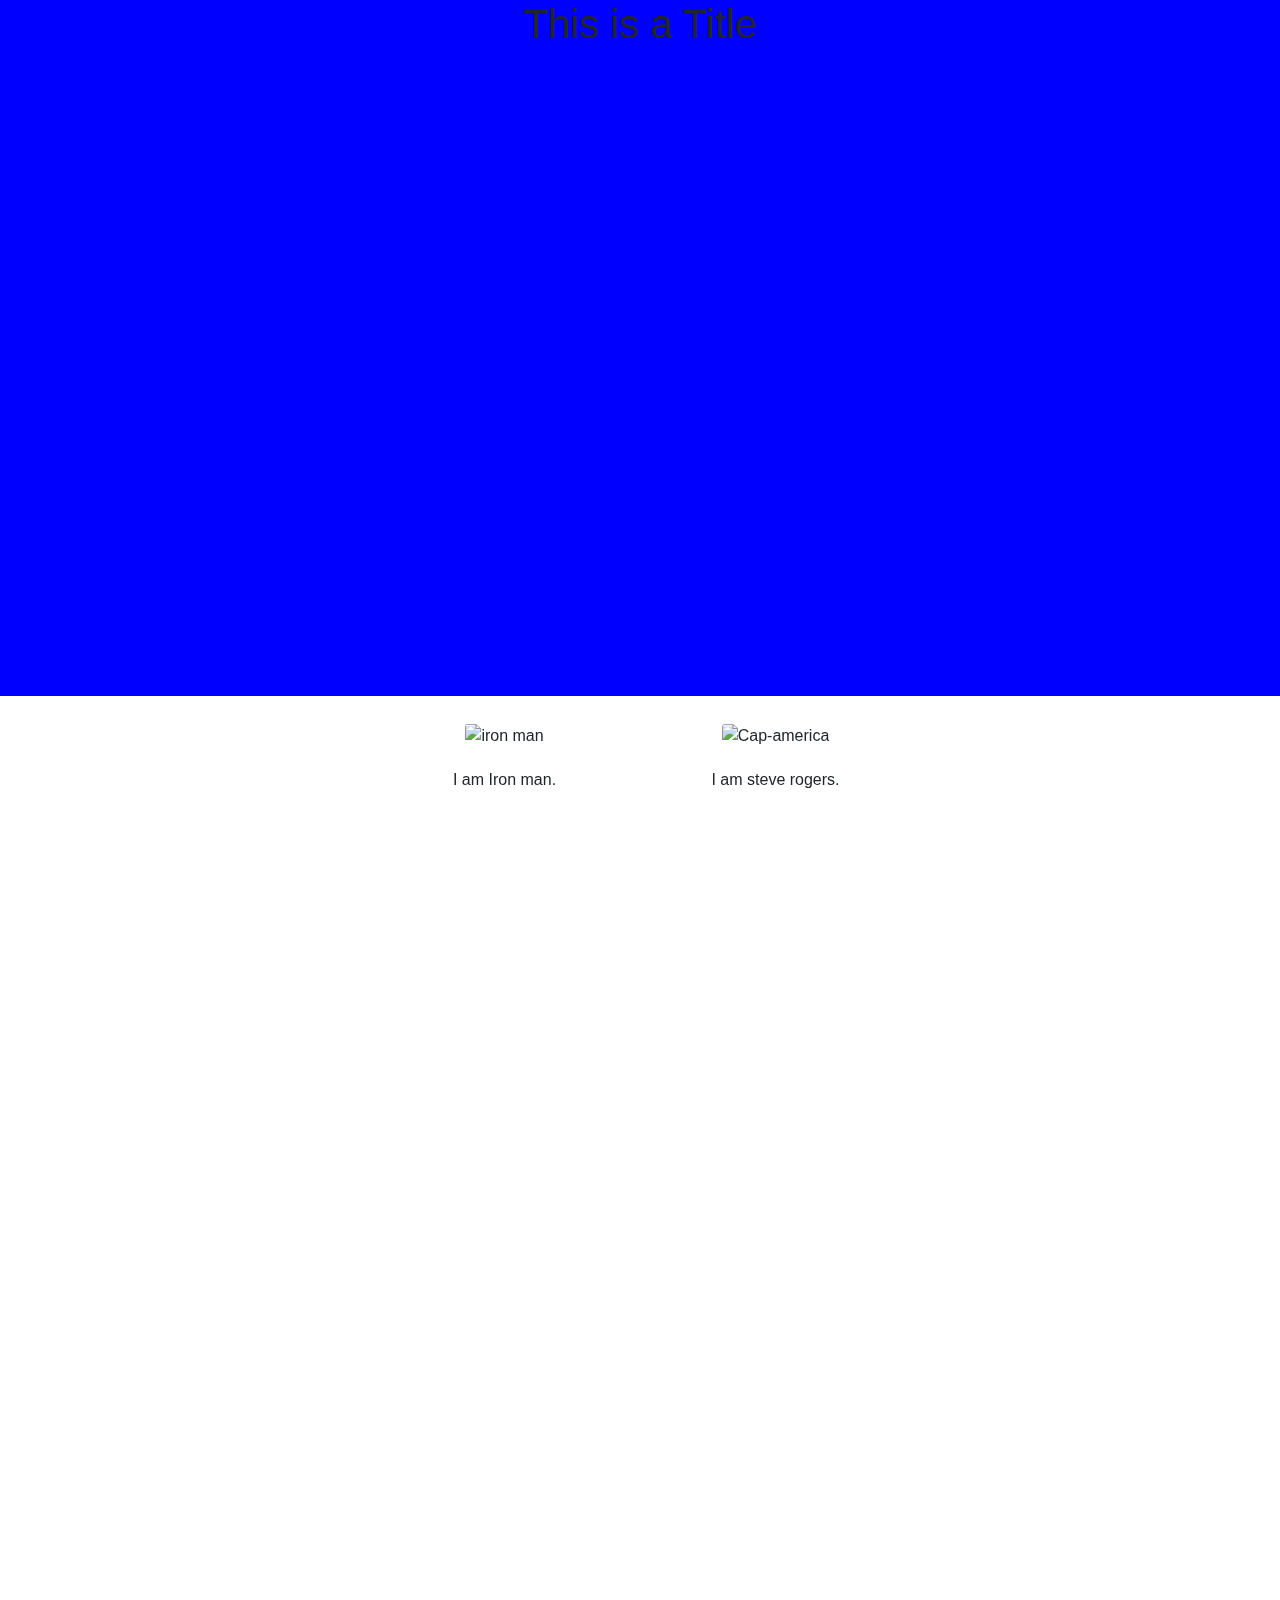
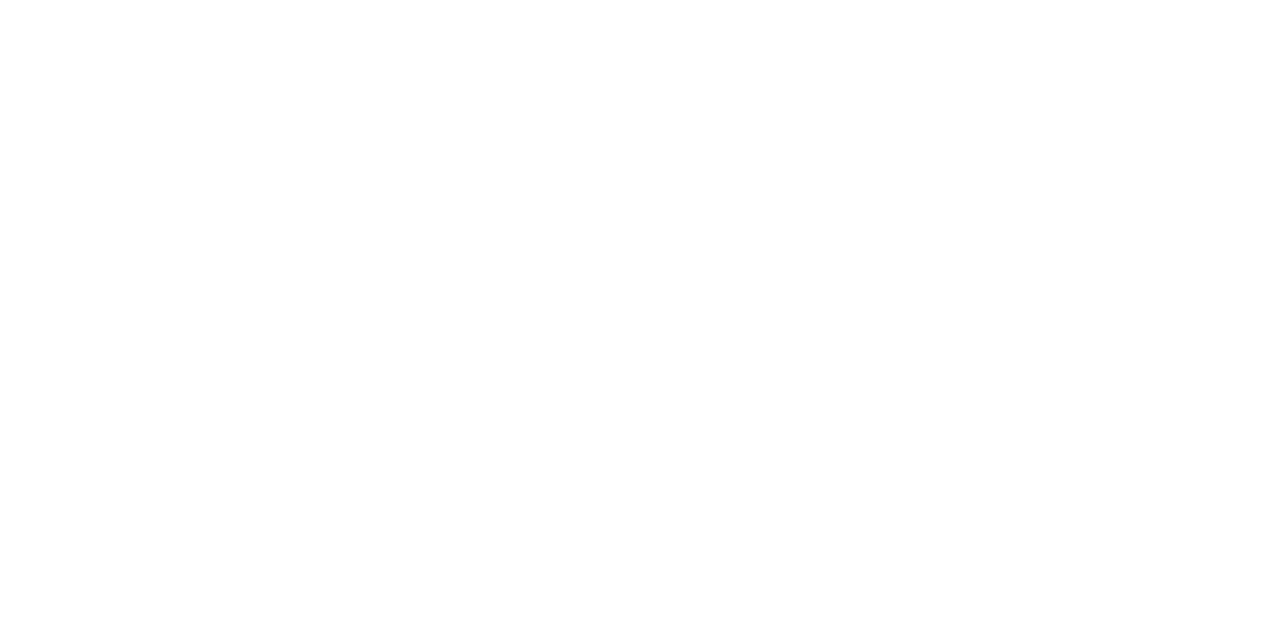
==== index.html @ e6fc6e65 "added thor" ====
<!DOCTYPE html>
<html lang="en">

<head>
    <meta charset="UTF-8">
    <meta http-equiv="X-UA-Compatible" content="IE=edge">
    <meta name="viewport" content="width=device-width, initial-scale=1.0">
    <link rel="stylesheet" href="https://maxcdn.bootstrapcdn.com/bootstrap/4.0.0/css/bootstrap.min.css"
        integrity="sha384-Gn5384xqQ1aoWXA+058RXPxPg6fy4IWvTNh0E263XmFcJlSAwiGgFAW/dAiS6JXm" crossorigin="anonymous">

    <link rel="stylesheet" href="./style.css">

    <link rel="stylesheet" href="https://unpkg.com/aos@next/dist/aos.css" />

    <title>Document</title>
</head>

<body>

    <section id="title">
        <div class="container-fluid">
            <h1>
                This is a Title
            </h1>
        </div>
    </section>

    <section id="price">

        <div class="row">



            <div class=" card-item col-lg-6" data-aos="fade-right">

                <img class="card-img-top"
                    src="https://cdn.imgbin.com/10/2/24/imgbin-iron-man-edwin-jarvis-howard-stark-extremis-vision-iron-man-model-marvel-ironman-illustration-gHqE0U9d0XbJ7nFt9BiUjnSN1.jpg"
                    alt="iron man">
                <div class="card-body">
                    <p class="card-text">I am Iron man.</p>
                </div>
            </div>


            <div class=" card-item col-lg-6" data-aos="fade-left">

                <img class="card-img-top"
                    src="https://cdn.imgbin.com/1/7/1/imgbin-captain-america-the-winter-soldier-bucky-barnes-hot-toys-limited-action-toy-figures-captain-america-CauypCc6ajsyTGPNn3uADpkhc.jpg"
                    alt="Cap-america">
                <div class="card-body">
                    <p class="card-text">I am steve rogers.</p>
                </div>
            </div>


            <div class=" card-item col-lg-6" data-aos="fade-left">

                <img class="card-img-top" src="./images/thor-mjolnir.jpg" alt="Cap-america">
                <div class="card-body">
                    <p class="card-text">I am Thor.</p>
                </div>
            </div>



            <div class=" card-item col-lg-6" data-aos="fade-right">

                <img class="card-img-top" src="https://i.ytimg.com/vi/MAfIvBgChjQ/maxresdefault.jpg" alt="Hulk">
                <div class="card-body">
                    <p class="card-text">I am HULK.</p>
                </div>
            </div>


            <div class=" card-item col-lg-6" data-aos="fade-left">

                <img class="card-img-top" src="https://live.staticflickr.com/7252/7122170865_542995ccaf_b.jpg"
                    alt="Black widow">
                <div class="card-body">
                    <p class="card-text">I am Black widow.</p>
                </div>
            </div>




            <div class=" card-item col-lg-6" data-aos="fade-right">

                <img class="card-img-top"
                    src="https://images.hindustantimes.com/rf/image_size_960x540/HT/p2/2020/04/21/Pictures/_8f24dfe8-83be-11ea-81b1-a01beea4c212.jpg"
                    alt="Hawkayee">
                <div class="card-body">
                    <p class="card-text">I am Hawkayee.</p>
                </div>
            </div>


            <div class=" card-item col-lg-6" data-aos="fade-left">

                <img class="card-img-top"
                    src="https://upload.wikimedia.org/wikipedia/en/thumb/4/46/War_Machine_armor_in_the_Marvel_Cinematic_Universe.webp/170px-War_Machine_armor_in_the_Marvel_Cinematic_Universe.webp.png"
                    alt="War Machine">
                <div class="card-body">
                    <p class="card-text">I am War Machine.</p>
                </div>
            </div>




            <div class=" card-item col-lg-6" data-aos="fade-right">

                <img class="card-img-top"
                    src="https://i.pinimg.com/originals/e1/d6/b4/e1d6b41f4cb4628893a93deb2b1cc5a1.jpg">
                <div class="vision">
                    <p class="card-text">I am Vision.</p>
                </div>
            </div>


            <div class=" card-item col-lg-6" data-aos="fade-left">

                <img class="card-img-top" src="https://thedirect.s3.amazonaws.com/media/photos/scarwitchconcept.jpg">
                <div class="Scarlet Witch">
                    <p class="card-text">I am Scarlet Witch.</p>
                </div>
            </div>


            <div class=" card-item col-lg-6" data-aos="fade-right">

                <img class="card-img-top"
                    src="https://i.pinimg.com/originals/a4/28/ae/a428aed62be3c19b8c784ce50b6e0825.png">
                <div class="card-body">
                    <p class="card-text">I am Falcon.</p>
                </div>
            </div>


            <div class=" card-item col-lg-6" data-aos="fade-left">

                <img class="card-img-top"
                    src="https://encrypted-tbn0.gstatic.com/images?q=tbn:ANd9GcQr59cBDLwsPSclYbDU3u2dLDdLWqQVkgrcBWVtFpF8oPkdhLzdj1q5Tqgc_QV-HXb8kyU&usqp=CAU"
                    alt="Card image cap">
                <div class="card-body">
                    <p class="card-text">I am Winter Soldier.</p>
                </div>
            </div>


            <div class=" card-item col-lg-6" data-aos="fade-right">

                <img class="card-img-top"
                    src="https://images.unsplash.com/photo-1593642532871-8b12e02d091c?ixid=MnwxMjA3fDF8MHxwaG90by1wYWdlfHx8fGVufDB8fHx8&ixlib=rb-1.2.1&auto=format&fit=crop&w=2012&q=80"
                    alt="Card image cap">
                <div class="card-body">
                    <p class="card-text">Some quick example text to build on the card title and make up the bulk of the
                        card's content.</p>
                </div>
            </div>


            <div class=" card-item col-lg-6" data-aos="fade-left">

                <img class="card-img-top"
                    src="https://images.unsplash.com/photo-1593642532871-8b12e02d091c?ixid=MnwxMjA3fDF8MHxwaG90by1wYWdlfHx8fGVufDB8fHx8&ixlib=rb-1.2.1&auto=format&fit=crop&w=2012&q=80"
                    alt="Card image cap">
                <div class="card-body">
                    <p class="card-text">Some quick example text to build on the card title and make up the bulk of the
                        card's content.</p>
                </div>
            </div>






            <div class=" card-item col-lg-6" data-aos="fade-right">

                <img class="card-img-top"
                    src="https://images.unsplash.com/photo-1593642532871-8b12e02d091c?ixid=MnwxMjA3fDF8MHxwaG90by1wYWdlfHx8fGVufDB8fHx8&ixlib=rb-1.2.1&auto=format&fit=crop&w=2012&q=80"
                    alt="Card image cap">
                <div class="card-body">
                    <p class="card-text">Some quick example text to build on the card title and make up the bulk of the
                        card's content.</p>
                </div>
            </div>


            <div class=" card-item col-lg-6" data-aos="fade-left">

                <img class="card-img-top"
                    src="https://images.unsplash.com/photo-1593642532871-8b12e02d091c?ixid=MnwxMjA3fDF8MHxwaG90by1wYWdlfHx8fGVufDB8fHx8&ixlib=rb-1.2.1&auto=format&fit=crop&w=2012&q=80"
                    alt="Card image cap">
                <div class="card-body">
                    <p class="card-text">Some quick example text to build on the card title and make up the bulk of the
                        card's content.</p>
                </div>
            </div>


        </div>

    </section>




    <script src="https://unpkg.com/aos@next/dist/aos.js"></script>
    <script>
        AOS.init();
    </script>


    <script src="https://code.jquery.com/jquery-3.2.1.slim.min.js"
        integrity="sha384-KJ3o2DKtIkvYIK3UENzmM7KCkRr/rE9/Qpg6aAZGJwFDMVNA/GpGFF93hXpG5KkN"
        crossorigin="anonymous"></script>
    <script src="https://cdnjs.cloudflare.com/ajax/libs/popper.js/1.12.9/umd/popper.min.js"
        integrity="sha384-ApNbgh9B+Y1QKtv3Rn7W3mgPxhU9K/ScQsAP7hUibX39j7fakFPskvXusvfa0b4Q"
        crossorigin="anonymous"></script>
    <script src="https://maxcdn.bootstrapcdn.com/bootstrap/4.0.0/js/bootstrap.min.js"
        integrity="sha384-JZR6Spejh4U02d8jOt6vLEHfe/JQGiRRSQQxSfFWpi1MquVdAyjUar5+76PVCmYl"
        crossorigin="anonymous"></script>
</body>

</html>
---- style.css ----
#title {
  background-color: #0000ff;
  text-align: center;
  padding-bottom: 50%;
}

#price {
  /* background-color: grey; */
  padding: 0 30% 5% 30%;

  /* background-color: blanchedalmond; */
}
/* .row {
  /* align-items: center;
  border: 2px solid yellow;
  border-style: double;
  border-width: 1rem; */

.card-item {
  margin: 5% 0;
  text-align: center;
}
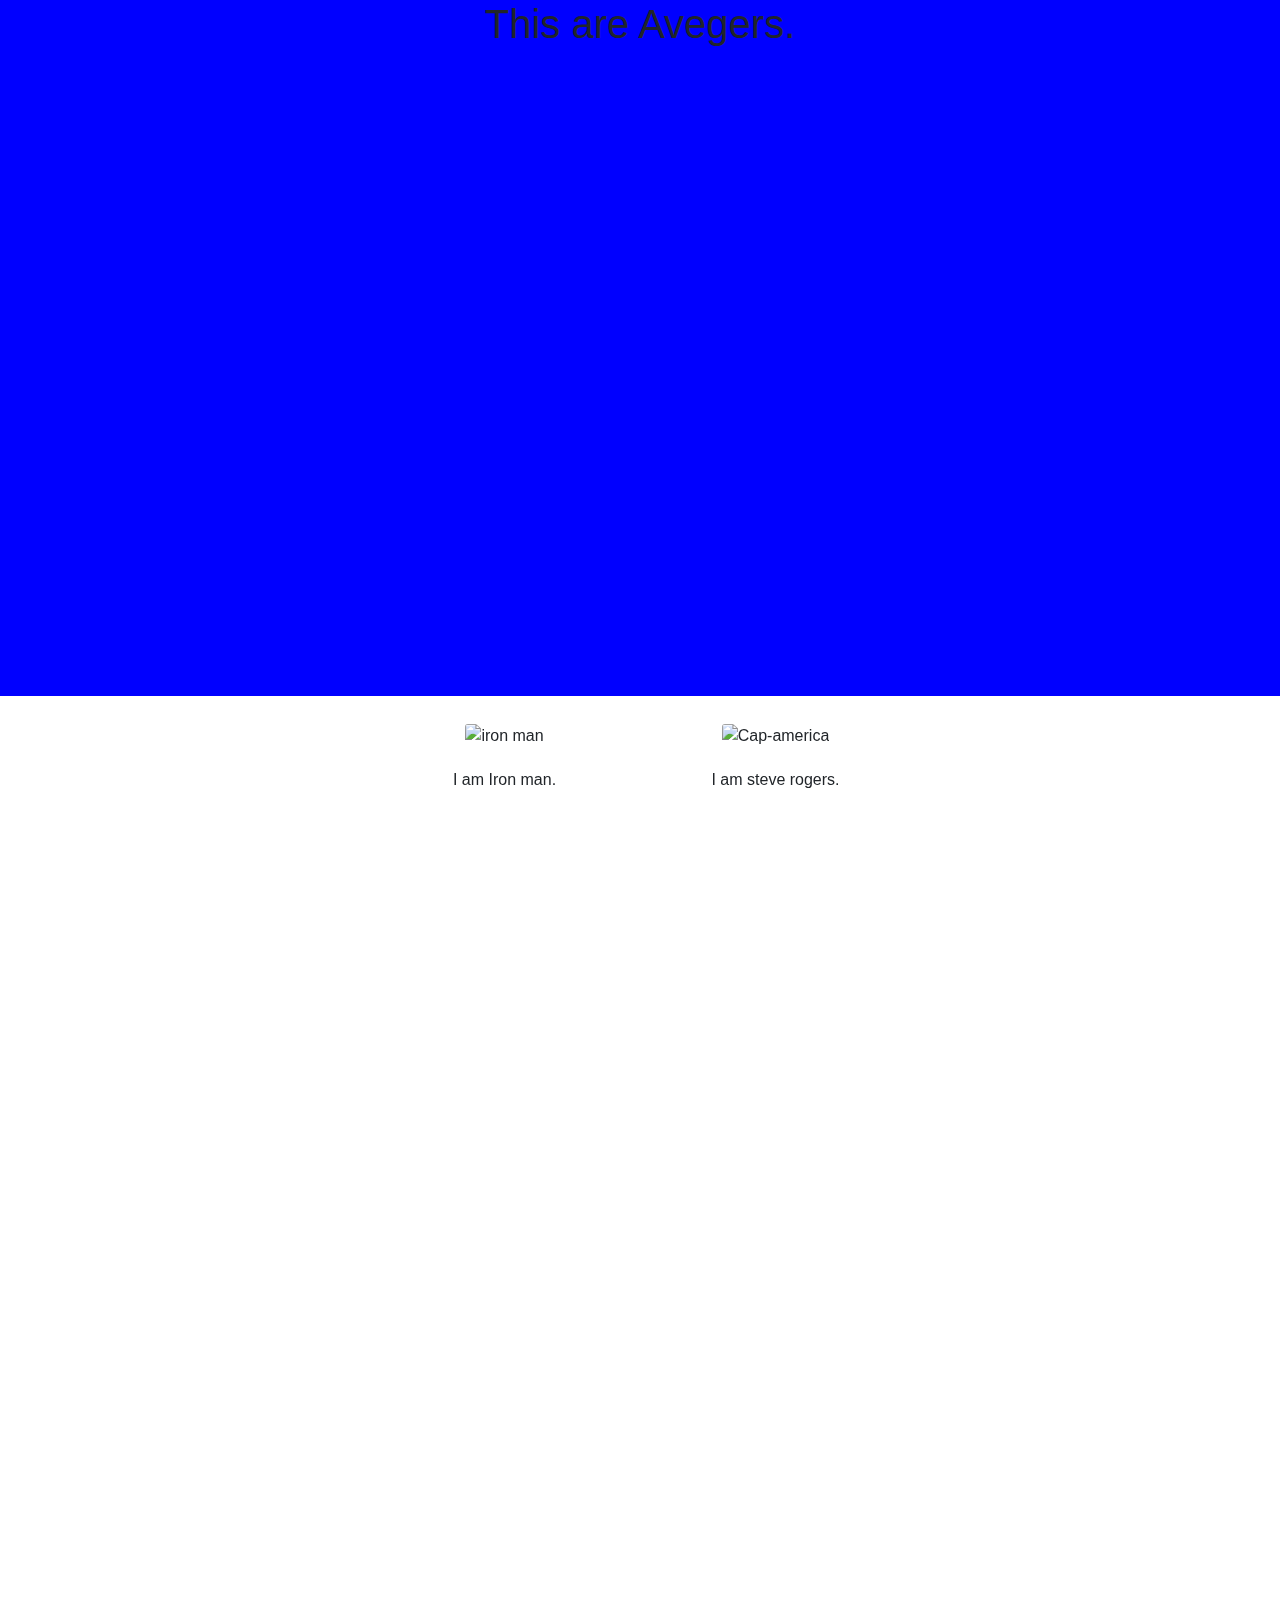
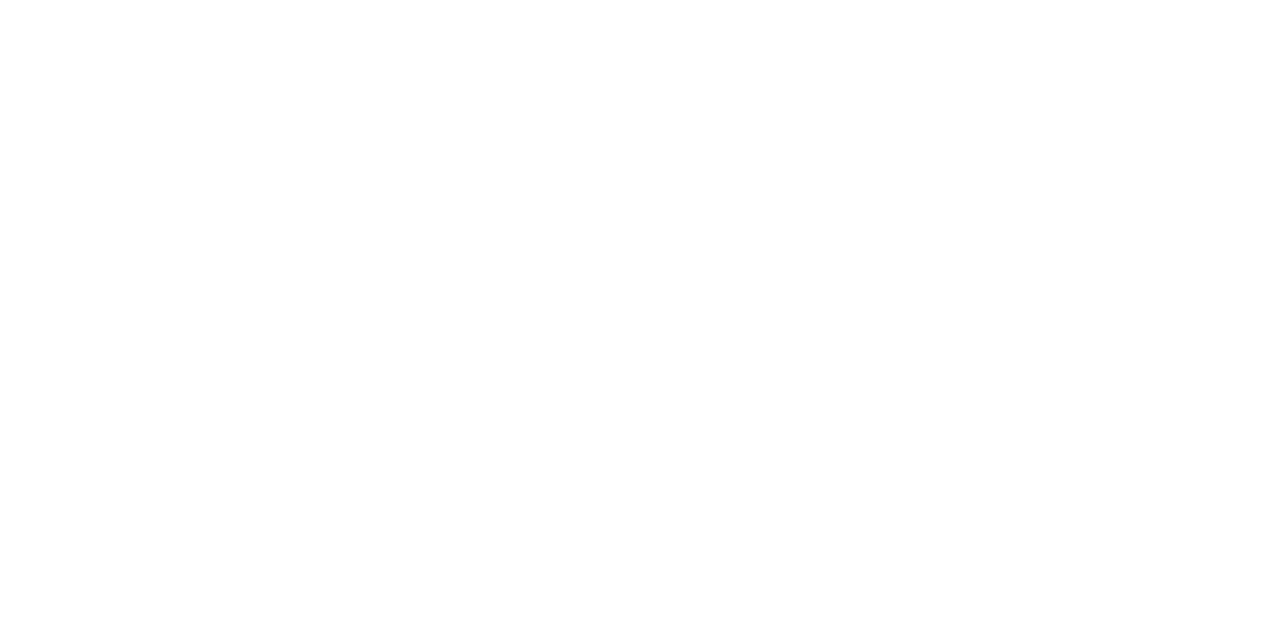
==== commit 381b11b3: "added title" ====
--- a/index.html
+++ b/index.html
@@ -20,7 +20,7 @@
     <section id="title">
         <div class="container-fluid">
             <h1>
-                This is a Title
+                This are Avegers.
             </h1>
         </div>
     </section>
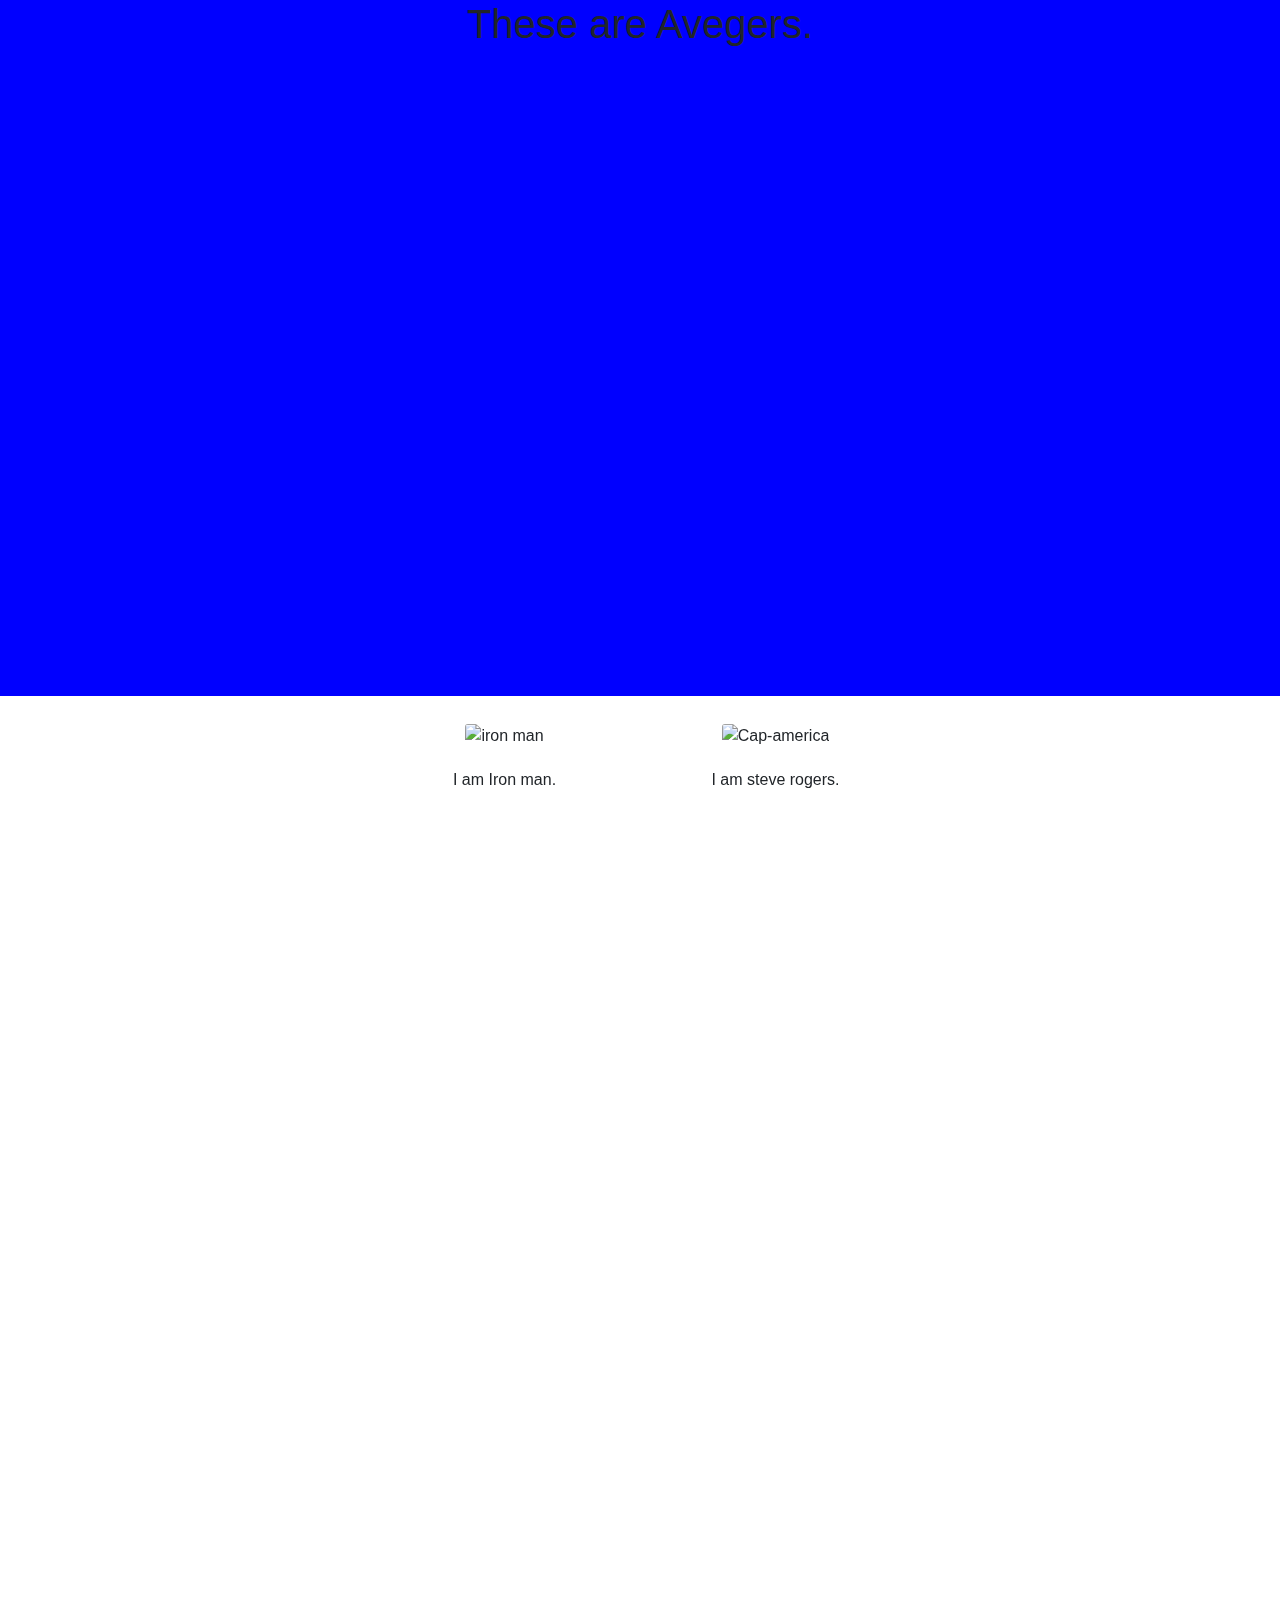
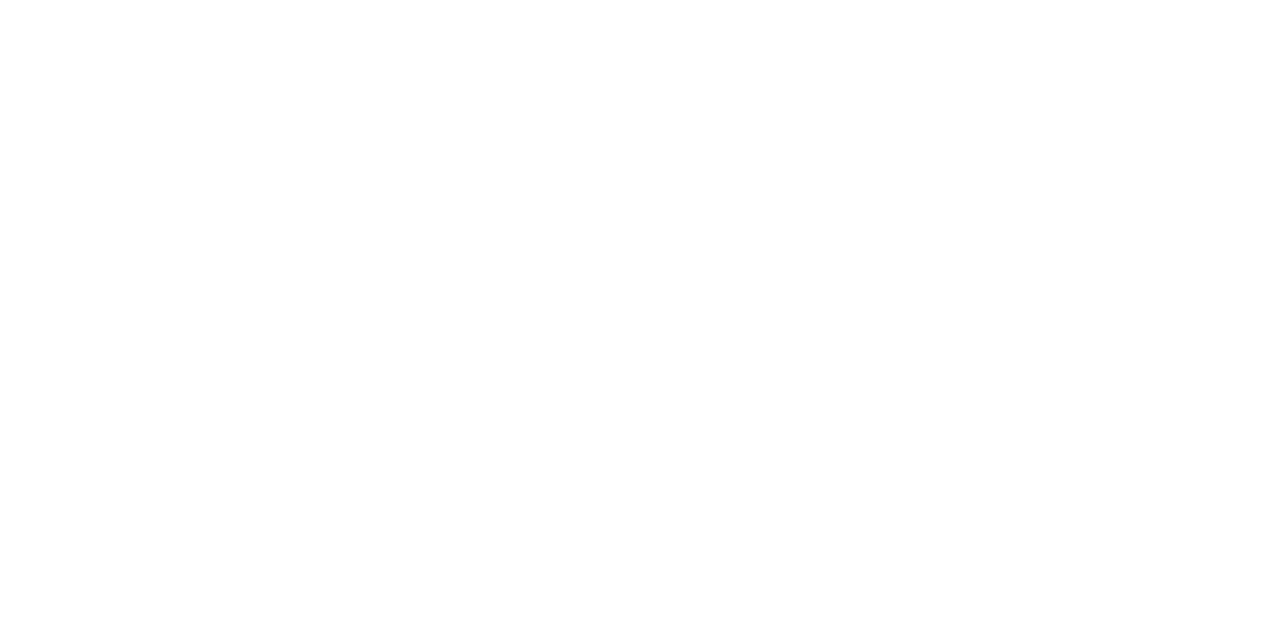
==== commit cb4b5c00: "Update index.html" ====
--- a/index.html
+++ b/index.html
@@ -20,7 +20,7 @@
     <section id="title">
         <div class="container-fluid">
             <h1>
-                This are Avegers.
+                These are Avegers.
             </h1>
         </div>
     </section>
@@ -224,4 +224,4 @@
         crossorigin="anonymous"></script>
 </body>
 
-</html>+</html>
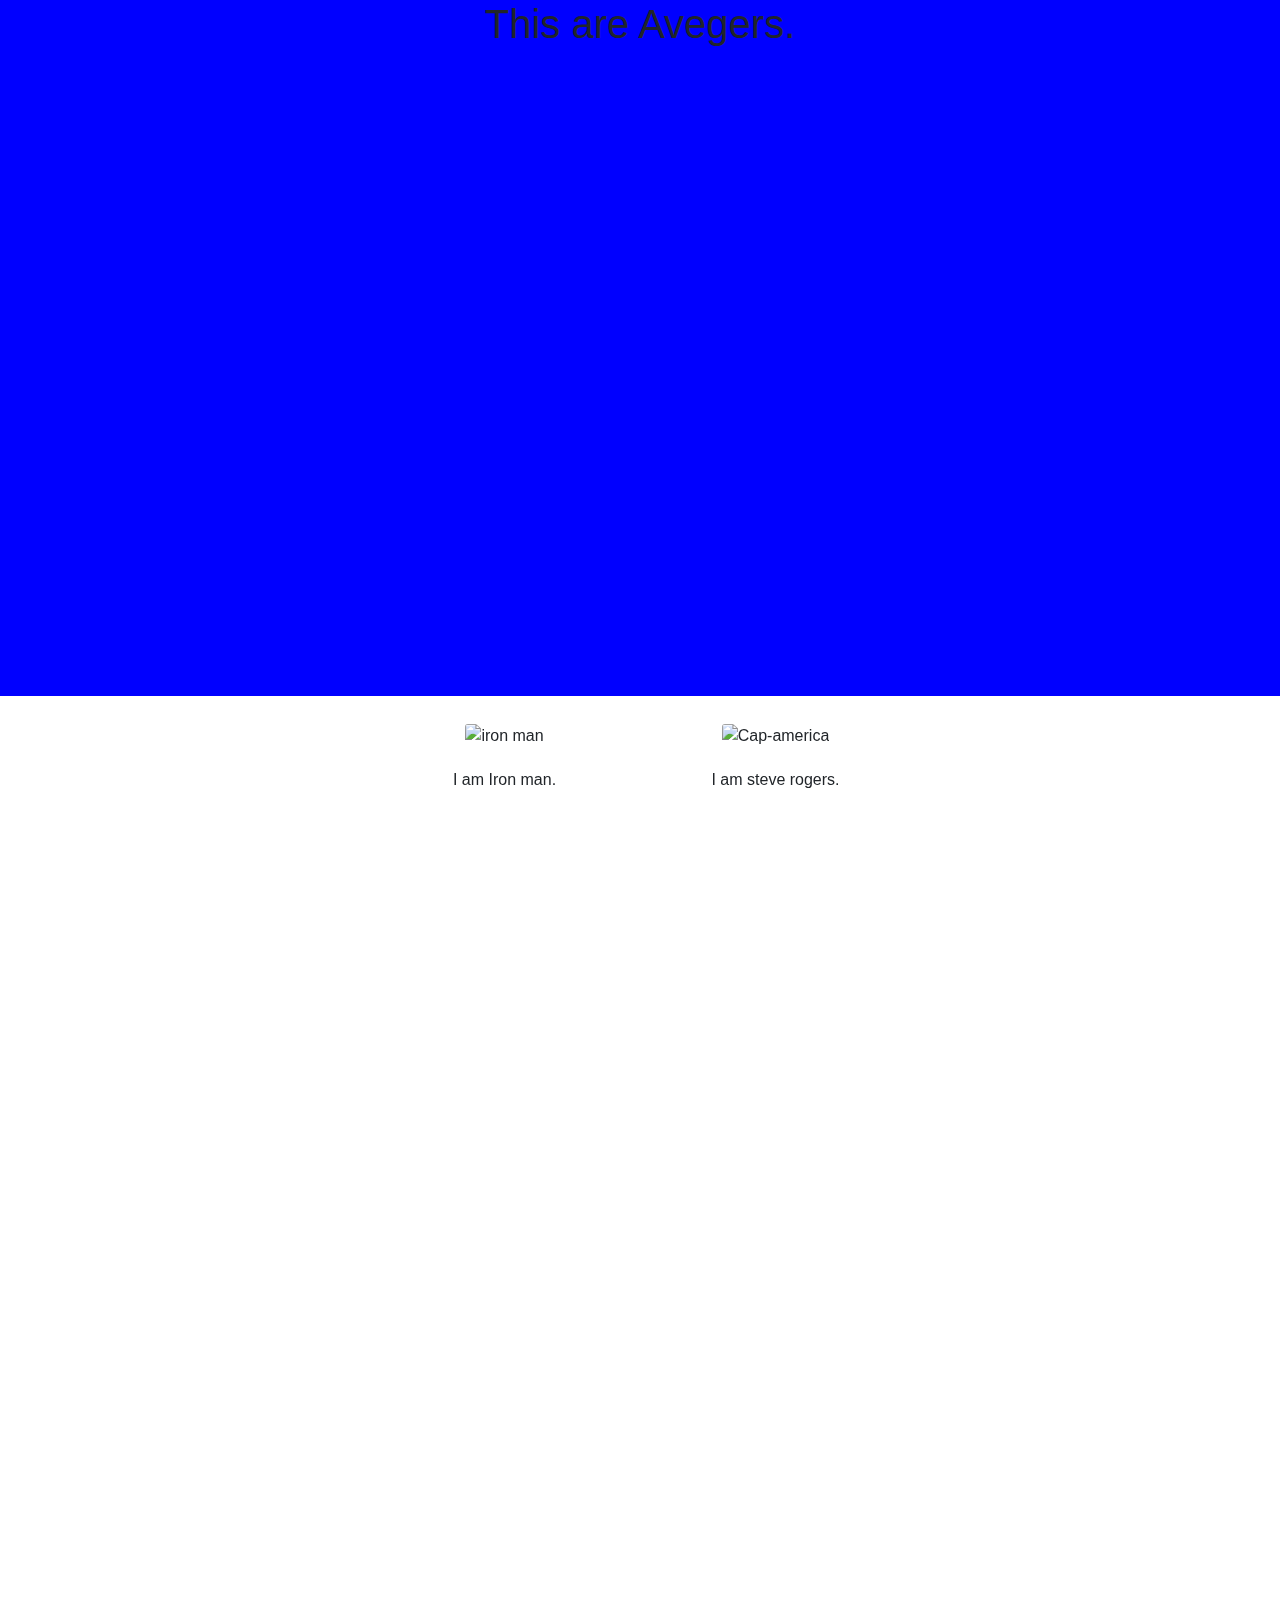
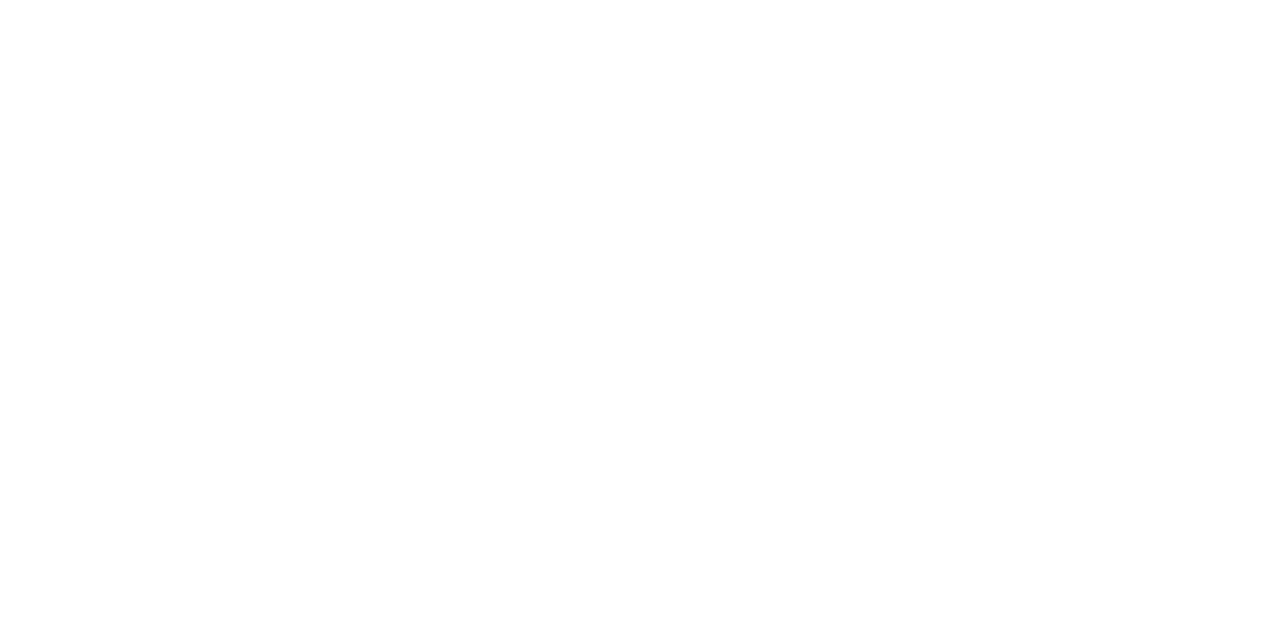
==== commit 314f848f: "local commit" ====
--- a/index.html
+++ b/index.html
@@ -10,6 +10,8 @@
 
     <link rel="stylesheet" href="./style.css">
 
+
+
     <link rel="stylesheet" href="https://unpkg.com/aos@next/dist/aos.css" />
 
     <title>Document</title>
@@ -20,7 +22,7 @@
     <section id="title">
         <div class="container-fluid">
             <h1>
-                These are Avegers.
+                This are Avegers.
             </h1>
         </div>
     </section>
@@ -224,4 +226,4 @@
         crossorigin="anonymous"></script>
 </body>
 
-</html>
+</html>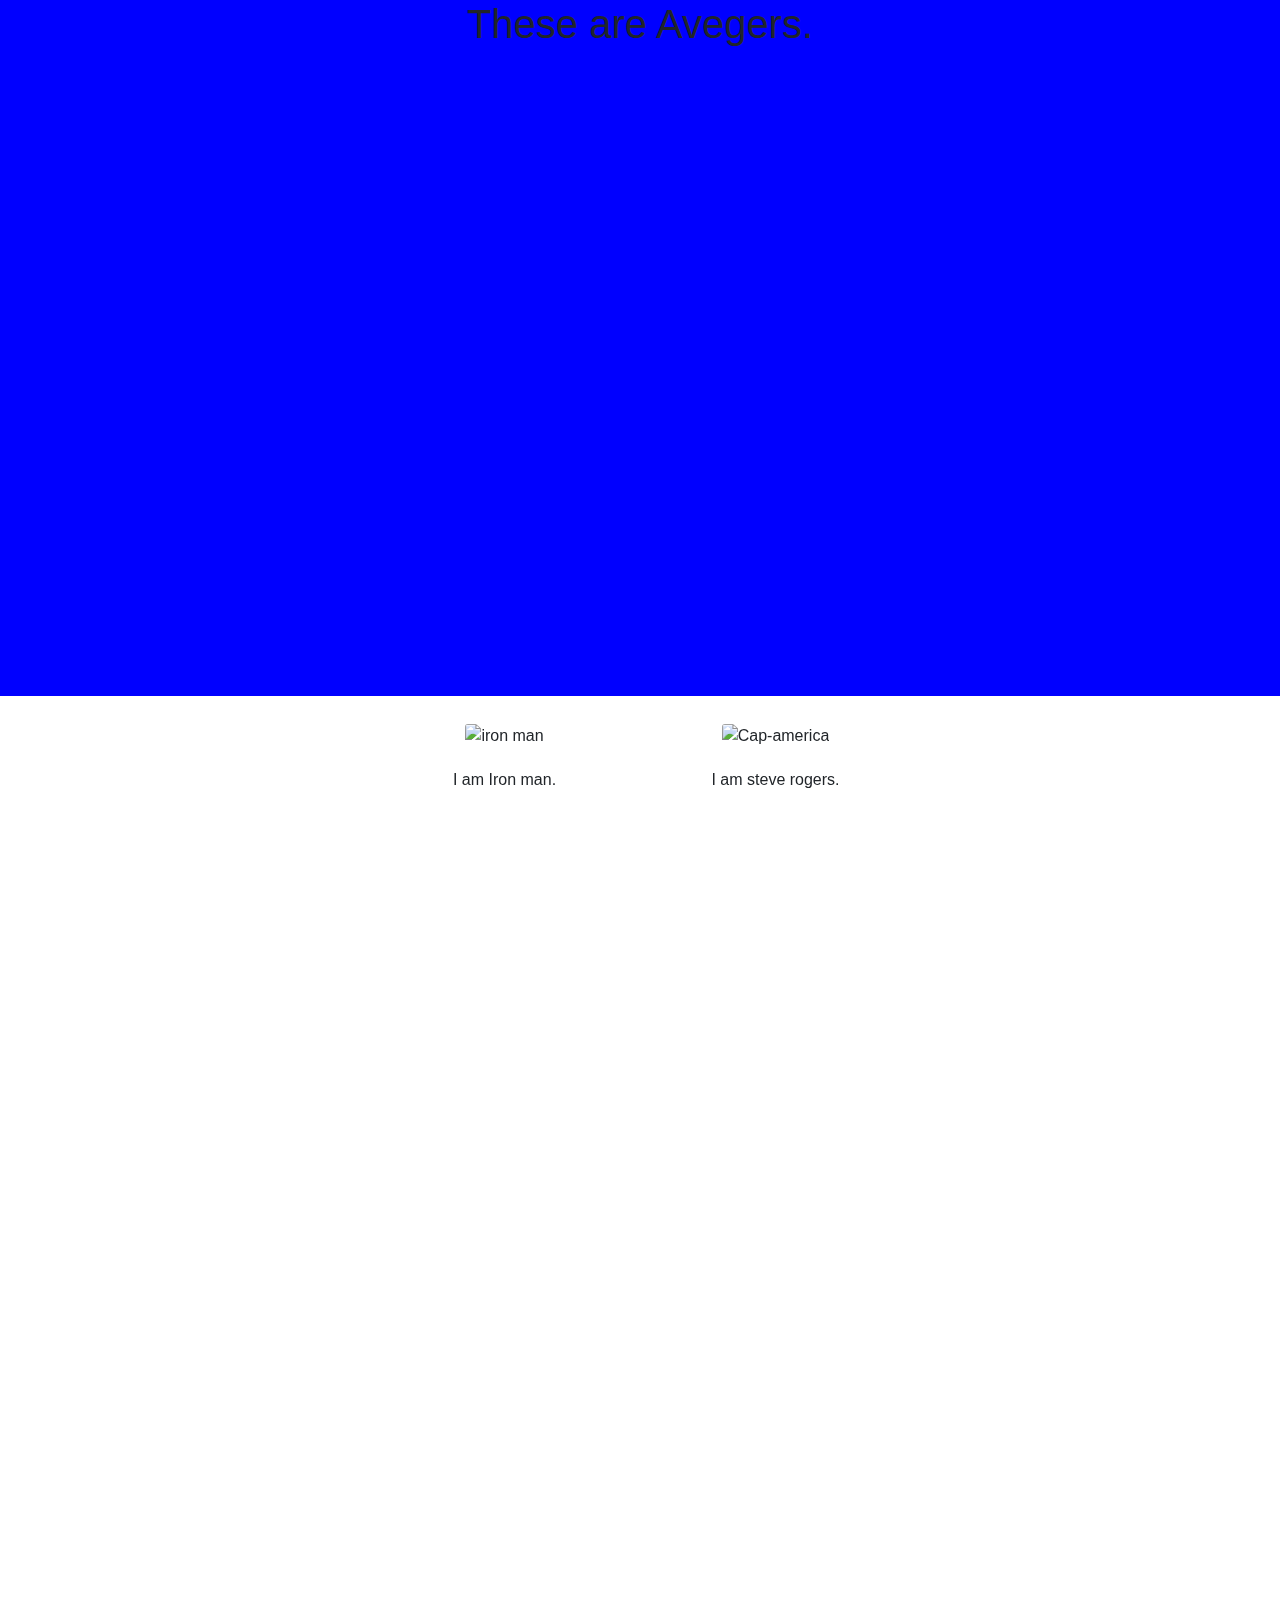
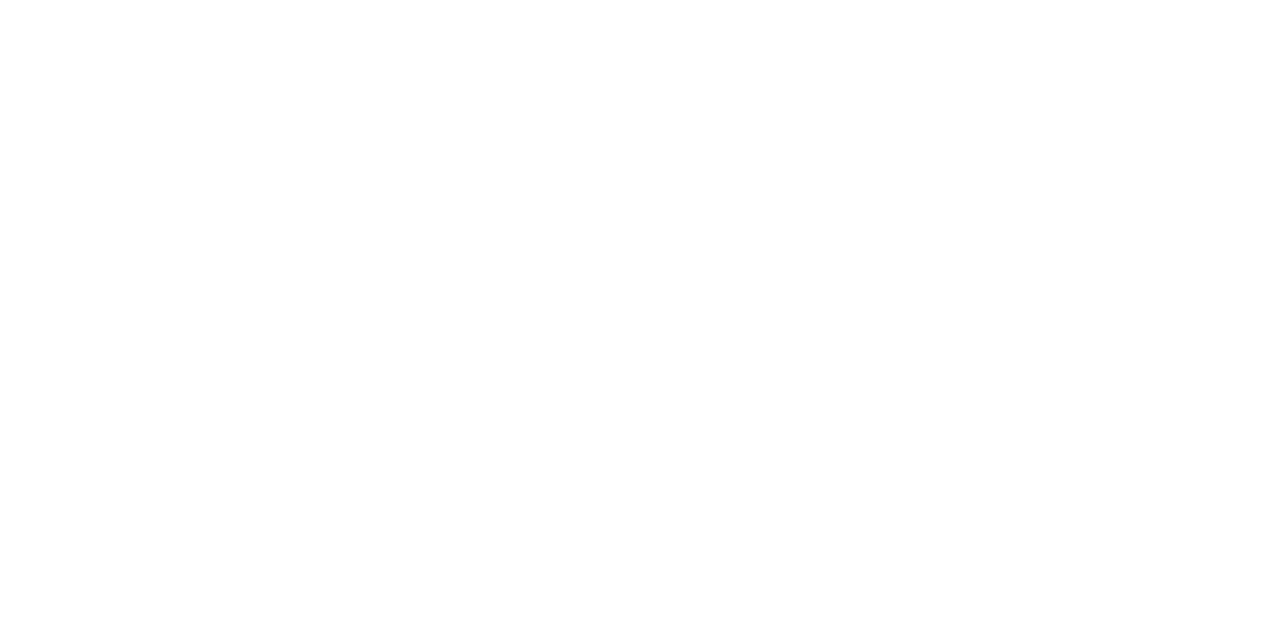
==== commit 667b28b5: "Merge branch 'master' of https://github.com/tonyStark-theAvenger/Avengers" ====
--- a/index.html
+++ b/index.html
@@ -9,6 +9,8 @@
         integrity="sha384-Gn5384xqQ1aoWXA+058RXPxPg6fy4IWvTNh0E263XmFcJlSAwiGgFAW/dAiS6JXm" crossorigin="anonymous">
 
     <link rel="stylesheet" href="./style.css">
+    
+    <link rel="shortcut icon" href="./images/favicon.ico" type="image/x-icon">
 
 
 
@@ -22,7 +24,7 @@
     <section id="title">
         <div class="container-fluid">
             <h1>
-                This are Avegers.
+                These are Avegers.
             </h1>
         </div>
     </section>
@@ -226,4 +228,4 @@
         crossorigin="anonymous"></script>
 </body>
 
-</html>+</html>
